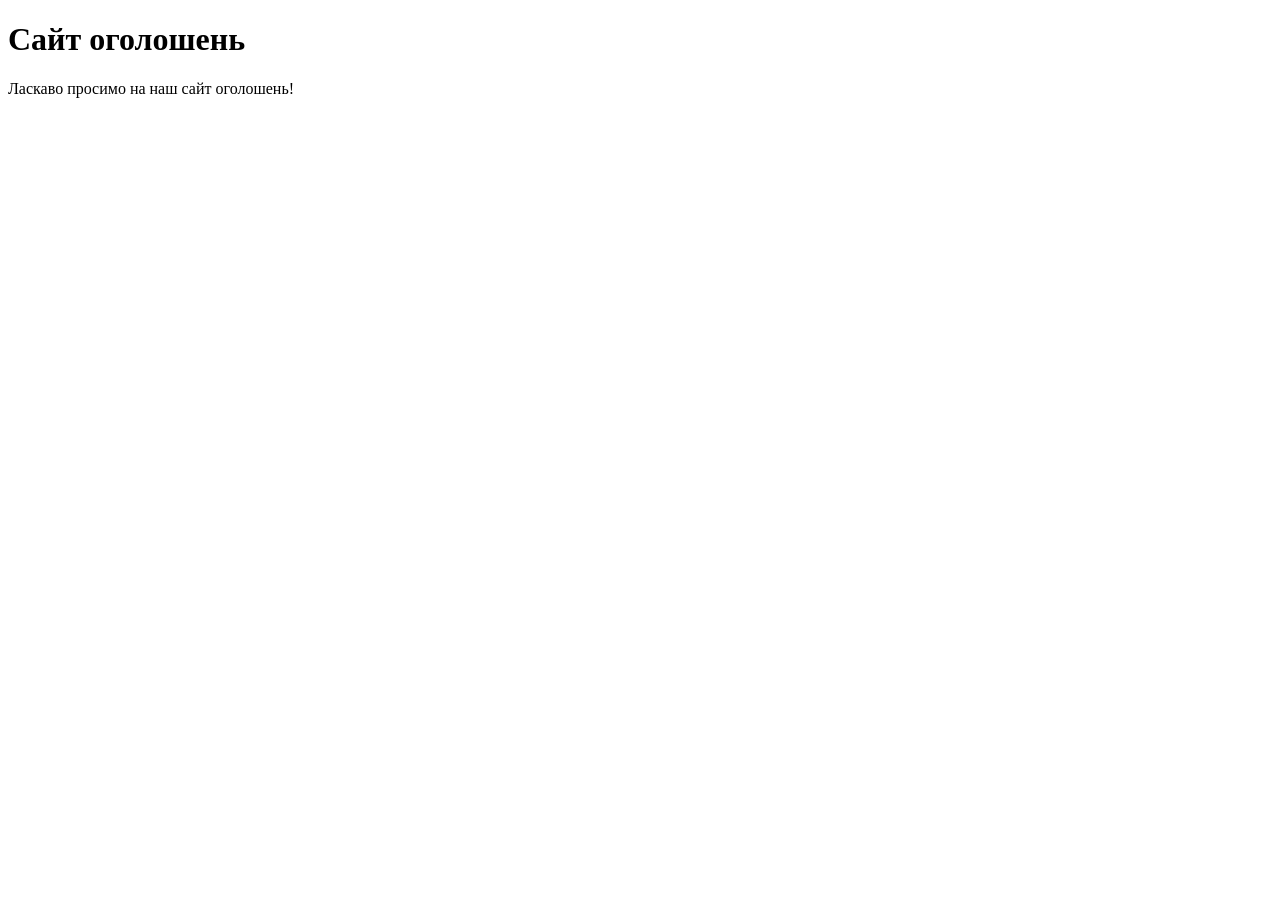
==== index.html @ 27cecd85 "Лабораторна робота №1. Сайт оголошень" ====
<!DOCTYPE html>
<html lang="uk">
<head>
    <meta charset="UTF-8">
    <meta name="author" content="Вікторія">
    <title>Головна</title>
</head>
<body>

    <h1>Сайт оголошень</h1>
    <p>Ласкаво просимо на наш сайт оголошень!</p>
    
</body>
</html>
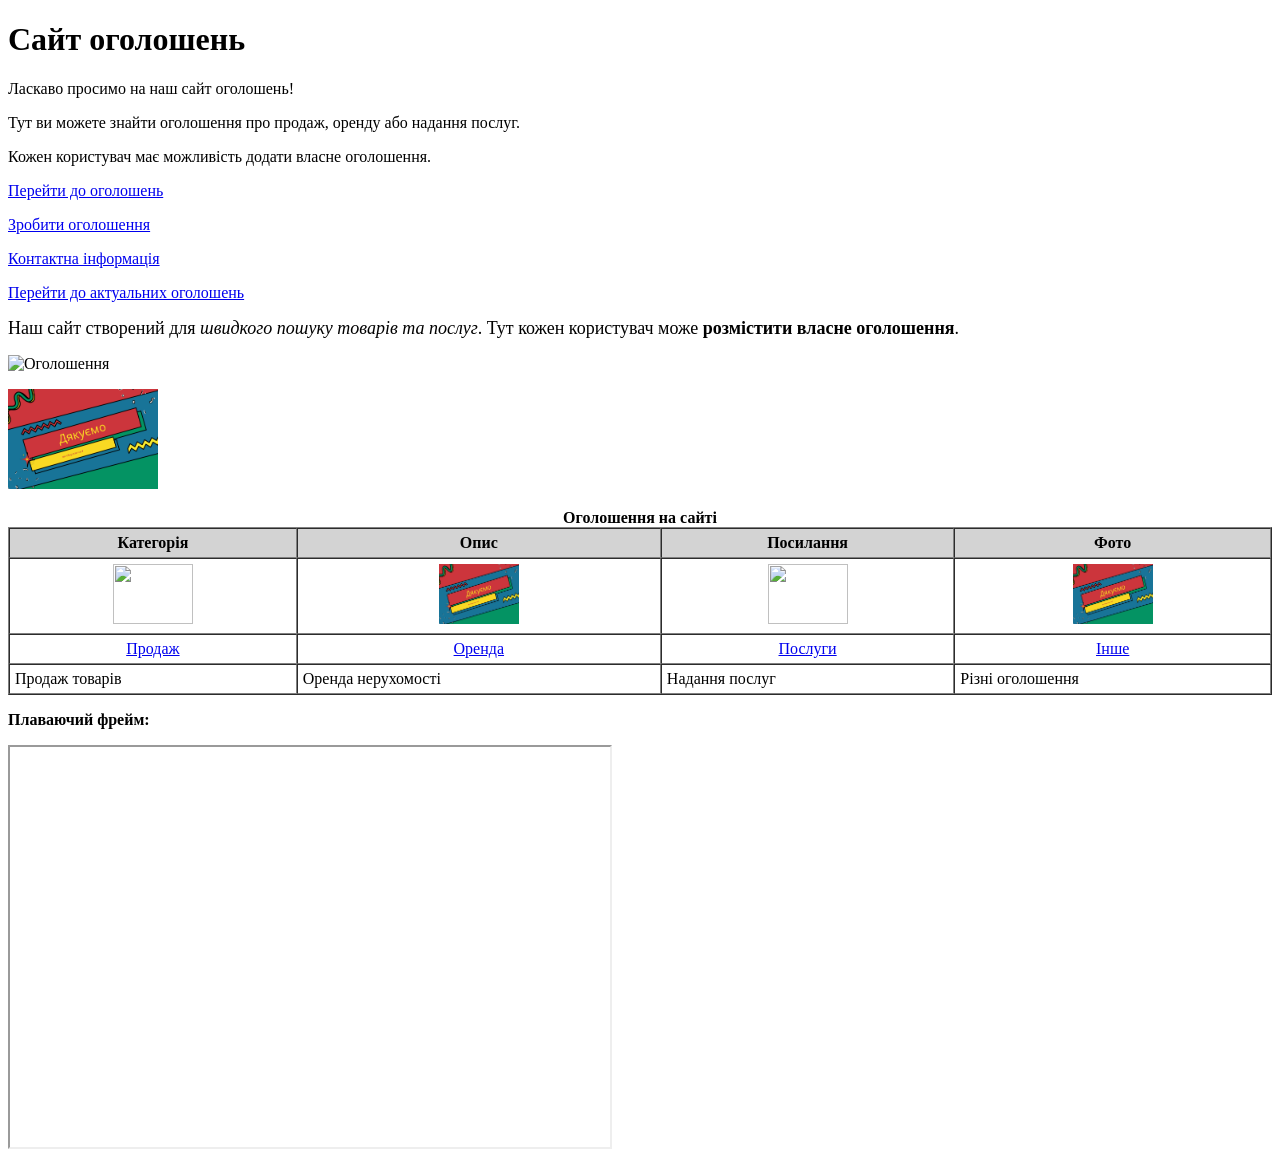
==== commit 246e0192: "Лабораторна робота №2: таблиці, списки, iframe" ====
--- a/index.html
+++ b/index.html
@@ -1,14 +1,109 @@
-<!DOCTYPE html>
+<!doctype html>
 <html lang="uk">
-<head>
-    <meta charset="UTF-8">
-    <meta name="author" content="Вікторія">
+  <head>
+    <meta charset="UTF-8" />
+    <meta name="author" content="Вікторія" />
     <title>Головна</title>
-</head>
-<body>
-
+  </head>
+  <body>
     <h1>Сайт оголошень</h1>
     <p>Ласкаво просимо на наш сайт оголошень!</p>
-    
-</body>
-</html>+
+    <p>
+      Тут ви можете знайти оголошення про продаж, оренду або надання послуг.
+    </p>
+    <p>Кожен користувач має можливість додати власне оголошення.</p>
+
+    <p>
+      <a href="ads.html">Перейти до оголошень</a>
+    </p>
+
+     <p>
+      <a href="add.html">Зробити оголошення</a>
+    </p>
+
+    <p>
+      <a href="contacts.html">Контактна інформація</a>
+    </p>
+
+    <p>
+      <a href="ads.html#top">Перейти до актуальних оголошень</a>
+    </p>
+
+    <p align="justify">
+      <font face="Times New Roman" size="4" color="black">
+        Наш сайт створений для <i>швидкого пошуку товарів та послуг</i>. Тут
+        кожен користувач може <b>розмістити власне оголошення</b>.
+      </font>
+    </p>
+
+    <p>
+      <img src="image/house.png" width="200" height="150" alt="Оголошення" />
+    </p>
+
+    <p>
+      <a href="image/thanks.png" target="_blank">
+        <img src="image/thanks.png" width="150" height="100" alt="Оголошення" />
+      </a>
+    </p>
+
+
+
+
+<table border="1" width="100%" cellspacing="0" cellpadding="5">
+  
+  <caption><b>Оголошення на сайті</b></caption>
+
+  <tr bgcolor="#D3D3D3">
+    <th>Категорія</th>
+    <th>Опис</th>
+    <th>Посилання</th>
+    <th>Фото</th>
+  </tr>
+
+  <tr align="center">
+    <td><img src="image/house.png" width="80" height="60"></td>
+    <td><img src="image/thanks.png" width="80" height="60"></td>
+    <td><img src="image/house.png" width="80" height="60"></td>
+    <td><img src="image/thanks.png" width="80" height="60"></td>
+  </tr>
+
+  <tr align="center">
+    <td><a href="ads.html">Продаж</a></td>
+    <td><a href="ads.html">Оренда</a></td>
+    <td><a href="ads.html">Послуги</a></td>
+    <td><a href="ads.html">Інше</a></td>
+  </tr>
+
+  <tr>
+    <td>Продаж товарів</td>
+    <td>Оренда нерухомості</td>
+    <td>Надання послуг</td>
+    <td>Різні оголошення</td>
+  </tr>
+
+</table>
+
+
+<p><b>Плаваючий фрейм:</b></p>
+
+<iframe 
+    src="https://www.wikipedia.org"
+    width="600"
+    height="400"
+    frameborder="1">
+</iframe>
+
+
+
+
+
+
+
+
+
+
+
+
+  </body>
+</html>
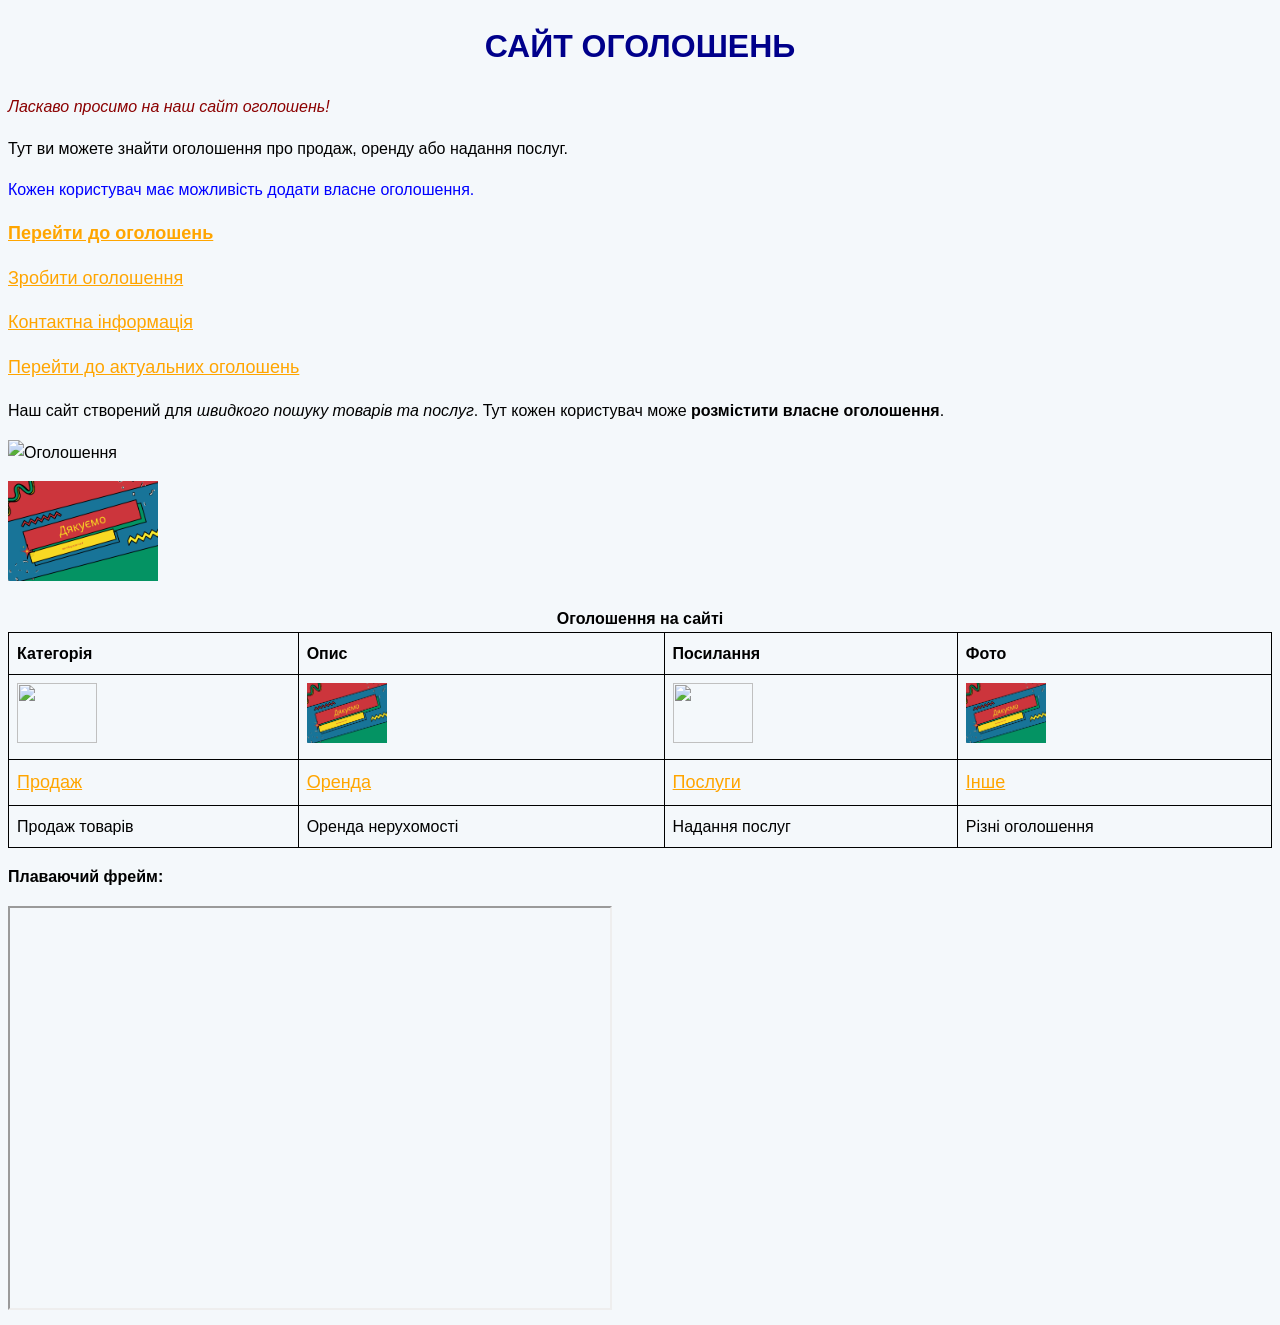
==== commit aad9d5b0: "Лабораторна робота 3" ====
--- a/index.html
+++ b/index.html
@@ -3,22 +3,35 @@
   <head>
     <meta charset="UTF-8" />
     <meta name="author" content="Вікторія" />
+    <link rel="stylesheet" href="css/style.css">
+    <title>Головна</title>
+    <style>
+      a {
+        color: green;
+      }
+    </style>
+
     <title>Головна</title>
   </head>
+
   <body>
-    <h1>Сайт оголошень</h1>
-    <p>Ласкаво просимо на наш сайт оголошень!</p>
+    <h1 id="main-title">Сайт оголошень</h1>
+
+    <p class="highlight">Ласкаво просимо на наш сайт оголошень!</p>
 
     <p>
       Тут ви можете знайти оголошення про продаж, оренду або надання послуг.
     </p>
-    <p>Кожен користувач має можливість додати власне оголошення.</p>
+
+    <p style="color: blue;">
+      Кожен користувач має можливість додати власне оголошення.
+    </p>
 
     <p>
-      <a href="ads.html">Перейти до оголошень</a>
+      <a href="ads.html" id="special-link">Перейти до оголошень</a>
     </p>
 
-     <p>
+    <p>
       <a href="add.html">Зробити оголошення</a>
     </p>
 
@@ -30,11 +43,9 @@
       <a href="ads.html#top">Перейти до актуальних оголошень</a>
     </p>
 
-    <p align="justify">
-      <font face="Times New Roman" size="4" color="black">
-        Наш сайт створений для <i>швидкого пошуку товарів та послуг</i>. Тут
-        кожен користувач може <b>розмістити власне оголошення</b>.
-      </font>
+    <p>
+      Наш сайт створений для <i>швидкого пошуку товарів та послуг</i>. 
+      Тут кожен користувач може <b>розмістити власне оголошення</b>.
     </p>
 
     <p>
@@ -47,63 +58,45 @@
       </a>
     </p>
 
+    <table>
+      <caption><b>Оголошення на сайті</b></caption>
 
+      <tr>
+        <th>Категорія</th>
+        <th>Опис</th>
+        <th>Посилання</th>
+        <th>Фото</th>
+      </tr>
 
+      <tr>
+        <td><img src="image/house.png" width="80" height="60"></td>
+        <td><img src="image/thanks.png" width="80" height="60"></td>
+        <td><img src="image/house.png" width="80" height="60"></td>
+        <td><img src="image/thanks.png" width="80" height="60"></td>
+      </tr>
 
-<table border="1" width="100%" cellspacing="0" cellpadding="5">
-  
-  <caption><b>Оголошення на сайті</b></caption>
+      <tr>
+        <td><a href="ads.html">Продаж</a></td>
+        <td><a href="ads.html">Оренда</a></td>
+        <td><a href="ads.html">Послуги</a></td>
+        <td><a href="ads.html">Інше</a></td>
+      </tr>
 
-  <tr bgcolor="#D3D3D3">
-    <th>Категорія</th>
-    <th>Опис</th>
-    <th>Посилання</th>
-    <th>Фото</th>
-  </tr>
+      <tr>
+        <td>Продаж товарів</td>
+        <td>Оренда нерухомості</td>
+        <td>Надання послуг</td>
+        <td>Різні оголошення</td>
+      </tr>
+    </table>
 
-  <tr align="center">
-    <td><img src="image/house.png" width="80" height="60"></td>
-    <td><img src="image/thanks.png" width="80" height="60"></td>
-    <td><img src="image/house.png" width="80" height="60"></td>
-    <td><img src="image/thanks.png" width="80" height="60"></td>
-  </tr>
+    <p><b>Плаваючий фрейм:</b></p>
 
-  <tr align="center">
-    <td><a href="ads.html">Продаж</a></td>
-    <td><a href="ads.html">Оренда</a></td>
-    <td><a href="ads.html">Послуги</a></td>
-    <td><a href="ads.html">Інше</a></td>
-  </tr>
-
-  <tr>
-    <td>Продаж товарів</td>
-    <td>Оренда нерухомості</td>
-    <td>Надання послуг</td>
-    <td>Різні оголошення</td>
-  </tr>
-
-</table>
-
-
-<p><b>Плаваючий фрейм:</b></p>
-
-<iframe 
-    src="https://www.wikipedia.org"
-    width="600"
-    height="400"
-    frameborder="1">
-</iframe>
-
-
-
-
-
-
-
-
-
-
-
+    <iframe 
+      src="https://www.wikipedia.org"
+      width="600"
+      height="400">
+    </iframe>
 
   </body>
-</html>
+</html>
--- a/css/style.css
+++ b/css/style.css
@@ -0,0 +1,60 @@
+body {
+    background-color: #f4f8fb;
+    font-family: Arial, sans-serif;
+    font-size: 16px;
+    line-height: 1.6;
+    text-align: justify;
+}
+
+h1 {
+    color: darkblue;
+    font-size: 32px;
+    text-align: center;
+}
+
+.highlight {
+    color: darkred;
+    font-style: italic;
+}
+
+#main-title {
+    text-transform: uppercase;
+}
+
+#special-link {
+    font-weight: bold;
+}
+
+a {
+    color: blue;
+    font-size: 18px;
+}
+
+a {
+    color: orange !important;
+}
+
+ul {
+    background-color: #e3f2fd;
+    padding: 10px;
+}
+
+ol {
+    background-color: #fff3cd;
+    padding: 10px;
+}
+
+dl {
+    background-color: #f8d7da;
+    padding: 10px;
+}
+
+table {
+    width: 100%;
+    border-collapse: collapse;
+}
+
+th, td {
+    border: 1px solid black;
+    padding: 8px;
+}
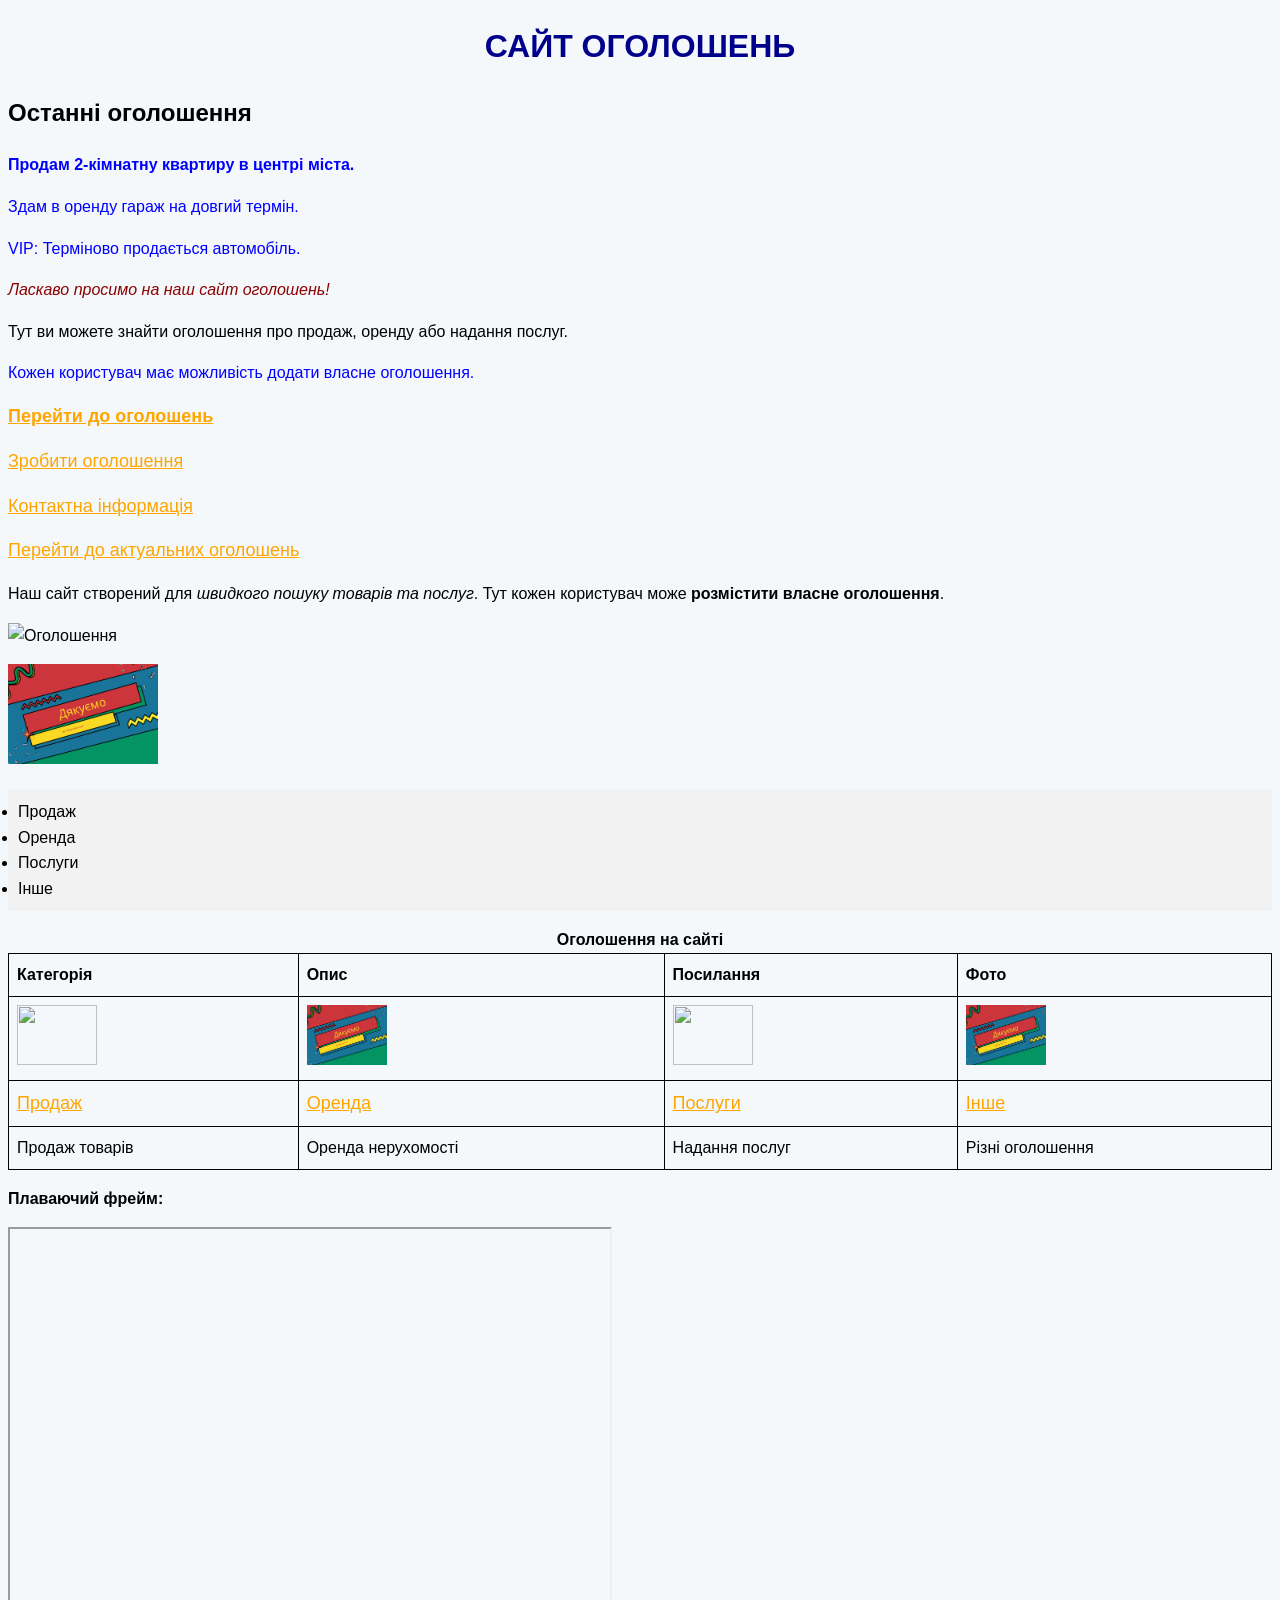
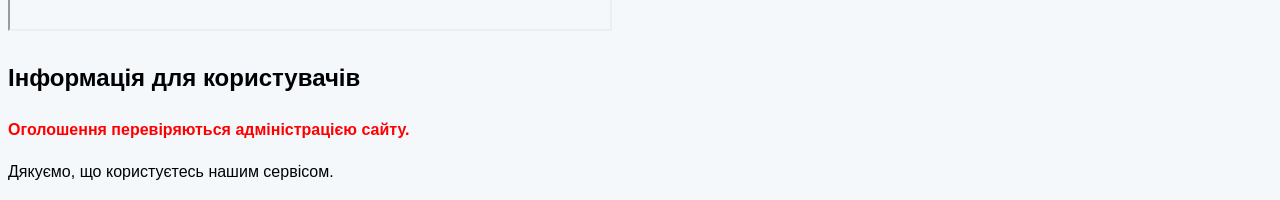
==== commit 0fa385c7: "Лабораторна 4 селектори / Lab 4: CSS selectors" ====
--- a/index.html
+++ b/index.html
@@ -3,19 +3,29 @@
   <head>
     <meta charset="UTF-8" />
     <meta name="author" content="Вікторія" />
-    <link rel="stylesheet" href="css/style.css">
+    <link rel="stylesheet" href="css/style.css" />
     <title>Головна</title>
     <style>
       a {
         color: green;
       }
     </style>
-
-    <title>Головна</title>
   </head>
 
   <body>
     <h1 id="main-title">Сайт оголошень</h1>
+
+    <!-- laba 4 -->
+
+    <div class="latest-ads">
+      <h2>Останні оголошення</h2>
+      <p>Продам 2-кімнатну квартиру в центрі міста.</p>
+      <p>Здам в оренду гараж на довгий термін.</p>
+
+      <div class="vip-ad">
+        <p>VIP: Терміново продається автомобіль.</p>
+      </div>
+    </div>
 
     <p class="highlight">Ласкаво просимо на наш сайт оголошень!</p>
 
@@ -23,7 +33,7 @@
       Тут ви можете знайти оголошення про продаж, оренду або надання послуг.
     </p>
 
-    <p style="color: blue;">
+    <p style="color: blue">
       Кожен користувач має можливість додати власне оголошення.
     </p>
 
@@ -44,8 +54,8 @@
     </p>
 
     <p>
-      Наш сайт створений для <i>швидкого пошуку товарів та послуг</i>. 
-      Тут кожен користувач може <b>розмістити власне оголошення</b>.
+      Наш сайт створений для <i>швидкого пошуку товарів та послуг</i>. Тут кожен
+      користувач може <b>розмістити власне оголошення</b>.
     </p>
 
     <p>
@@ -58,8 +68,20 @@
       </a>
     </p>
 
+    <!-- laba 4 -->
+    <div class="categories">
+      <ul>
+        <li>Продаж</li>
+        <li>Оренда</li>
+        <li>Послуги</li>
+        <li>Інше</li>
+      </ul>
+    </div>
+
     <table>
-      <caption><b>Оголошення на сайті</b></caption>
+      <caption>
+        <b>Оголошення на сайті</b>
+      </caption>
 
       <tr>
         <th>Категорія</th>
@@ -69,10 +91,10 @@
       </tr>
 
       <tr>
-        <td><img src="image/house.png" width="80" height="60"></td>
-        <td><img src="image/thanks.png" width="80" height="60"></td>
-        <td><img src="image/house.png" width="80" height="60"></td>
-        <td><img src="image/thanks.png" width="80" height="60"></td>
+        <td><img src="image/house.png" width="80" height="60" /></td>
+        <td><img src="image/thanks.png" width="80" height="60" /></td>
+        <td><img src="image/house.png" width="80" height="60" /></td>
+        <td><img src="image/thanks.png" width="80" height="60" /></td>
       </tr>
 
       <tr>
@@ -92,11 +114,13 @@
 
     <p><b>Плаваючий фрейм:</b></p>
 
-    <iframe 
-      src="https://www.wikipedia.org"
-      width="600"
-      height="400">
-    </iframe>
+    <iframe src="https://www.wikipedia.org" width="600" height="400"> </iframe>
+    <!-- laba 4 -->
+
+    <h2>Інформація для користувачів</h2>
+    <p>Оголошення перевіряються адміністрацією сайту.</p>
+    <p>Дякуємо, що користуєтесь нашим сервісом.</p>
 
   </body>
-</html>+
+</html>
--- a/css/style.css
+++ b/css/style.css
@@ -57,4 +57,23 @@
 th, td {
     border: 1px solid black;
     padding: 8px;
+}
+
+/* laba 4 */
+
+/* Контекстний селектор */
+.latest-ads p {
+  color: blue;
+}
+
+/* Дочірній селектор */
+.categories > ul {
+  background-color: #f2f2f2;
+  padding: 10px;
+}
+
+/* Сусідній селектор */
+h2 + p {
+  color: red;
+  font-weight: bold;
 }
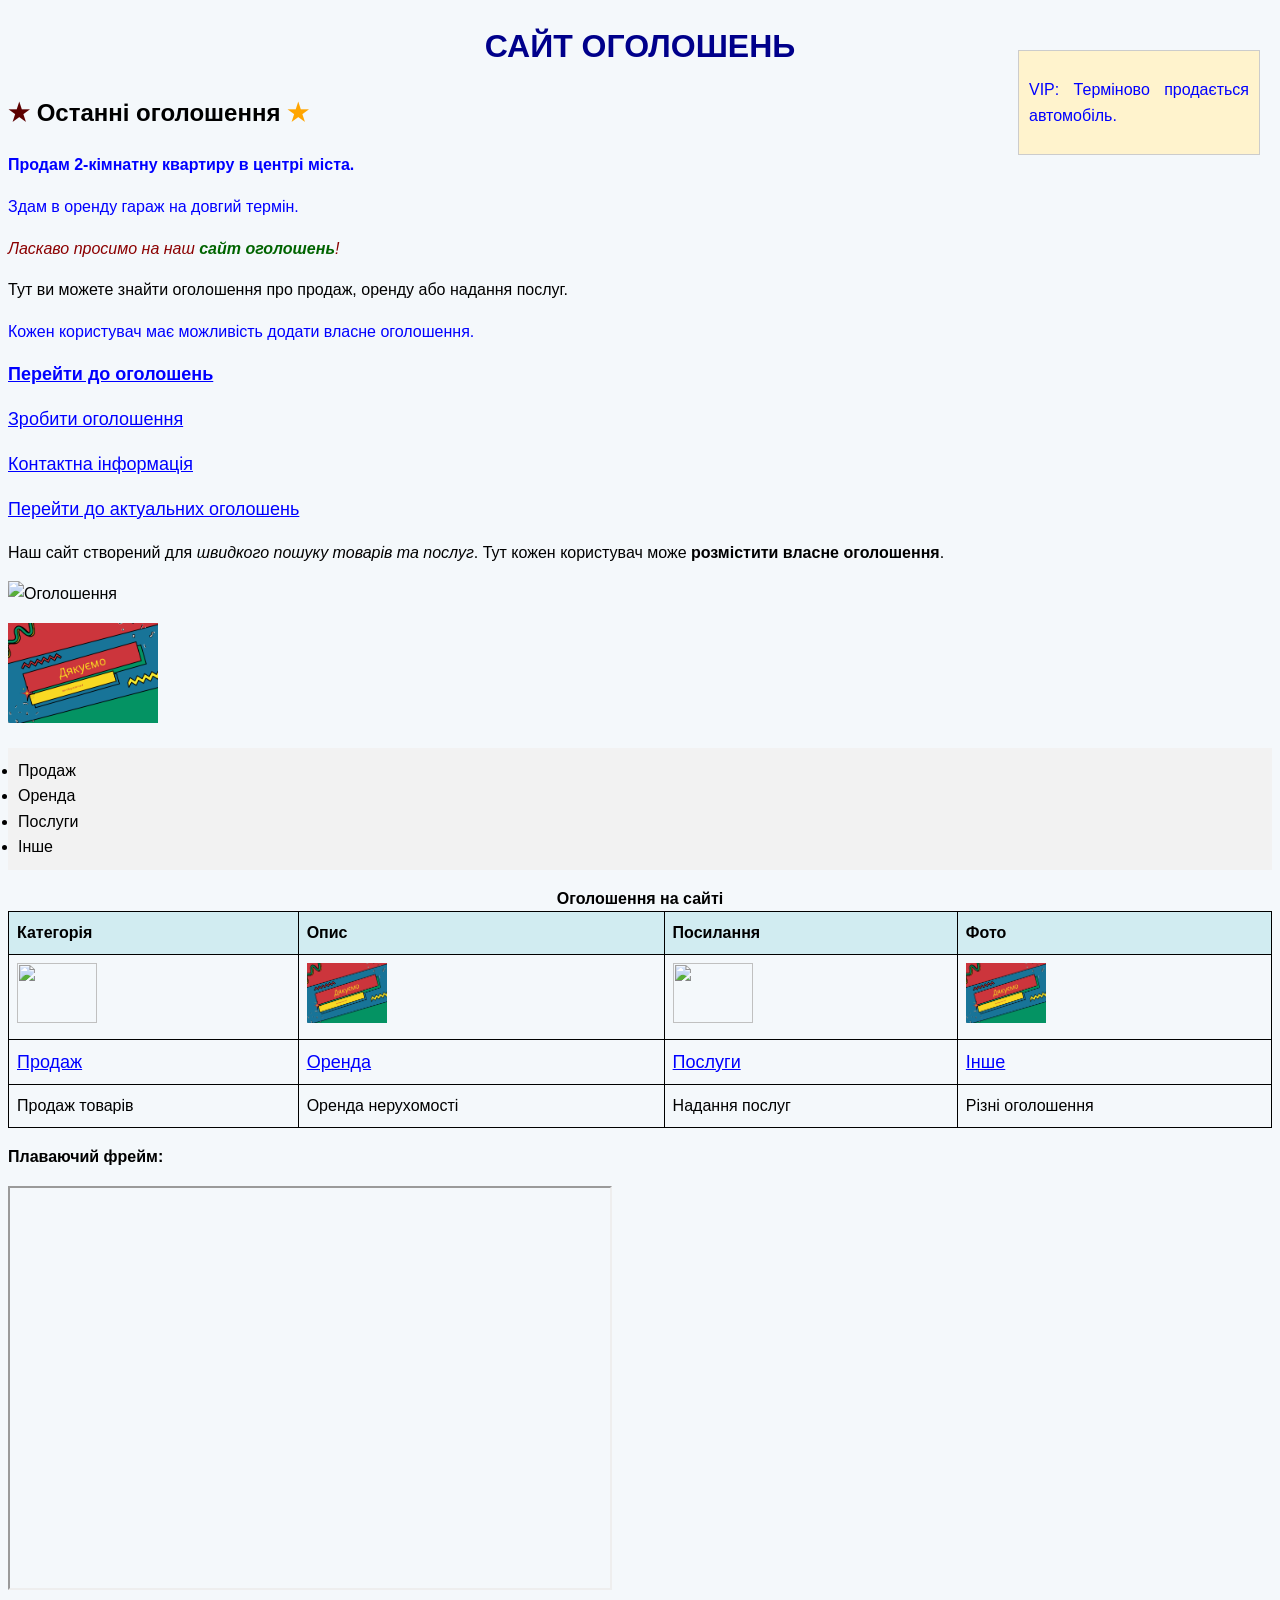
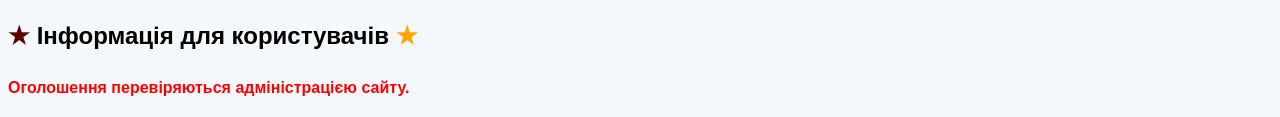
==== commit c5c840b7: "Практична робота 5 CSS сайт оголошень" ====
--- a/index.html
+++ b/index.html
@@ -13,7 +13,7 @@
   </head>
 
   <body>
-    <h1 id="main-title">Сайт оголошень</h1>
+    <h1 id="main-title" class="main-title">Сайт оголошень</h1>
 
     <!-- laba 4 -->
 
@@ -26,8 +26,11 @@
         <p>VIP: Терміново продається автомобіль.</p>
       </div>
     </div>
+    <!-- laba 4 -->
 
-    <p class="highlight">Ласкаво просимо на наш сайт оголошень!</p>
+    <p class="highlight">
+      Ласкаво просимо на наш <span class="site-name">сайт оголошень</span>!
+    </p>
 
     <p>
       Тут ви можете знайти оголошення про продаж, оренду або надання послуг.
@@ -69,6 +72,7 @@
     </p>
 
     <!-- laba 4 -->
+
     <div class="categories">
       <ul>
         <li>Продаж</li>
@@ -78,6 +82,7 @@
       </ul>
     </div>
 
+    <!-- laba 4 -->
     <table>
       <caption>
         <b>Оголошення на сайті</b>
@@ -115,12 +120,10 @@
     <p><b>Плаваючий фрейм:</b></p>
 
     <iframe src="https://www.wikipedia.org" width="600" height="400"> </iframe>
+
     <!-- laba 4 -->
 
     <h2>Інформація для користувачів</h2>
     <p>Оголошення перевіряються адміністрацією сайту.</p>
-    <p>Дякуємо, що користуєтесь нашим сервісом.</p>
-
   </body>
-
 </html>
--- a/css/style.css
+++ b/css/style.css
@@ -20,6 +20,10 @@
 #main-title {
     text-transform: uppercase;
 }
+.main-title {
+    text-transform: lowercase;
+}
+
 
 #special-link {
     font-weight: bold;
@@ -30,9 +34,6 @@
     font-size: 18px;
 }
 
-a {
-    color: orange !important;
-}
 
 ul {
     background-color: #e3f2fd;
@@ -64,7 +65,9 @@
 /* Контекстний селектор */
 .latest-ads p {
   color: blue;
+  position: relative;   
 }
+
 
 /* Дочірній селектор */
 .categories > ul {
@@ -76,4 +79,52 @@
 h2 + p {
   color: red;
   font-weight: bold;
+}
+
+/* Лаба 5 */
+
+.site-name {
+    color: darkgreen;
+    font-weight: bold;
+}
+.vip-ad {
+    position: absolute;
+    float:right;
+    width:220px;
+    background:#fff3cd;
+    padding:10px;
+    border:1px solid #ccc;
+    margin:10px;
+    position: absolute;
+    right:10px;
+    top:40px;
+}
+a:link{
+    color: blue;
+}
+
+a:visited{
+    color: purple;
+}
+
+a:hover{
+    color: red;
+    text-decoration: underline;
+}
+
+a:active{
+    color: green;
+}
+table tr:first-child{
+    background-color: #d1ecf1;
+    font-weight: bold;
+}
+h2::before{
+    content:"★ ";
+    color:rgb(92, 0, 0);
+}
+
+h2::after{
+    content:" ★";
+    color:orange;
 }
